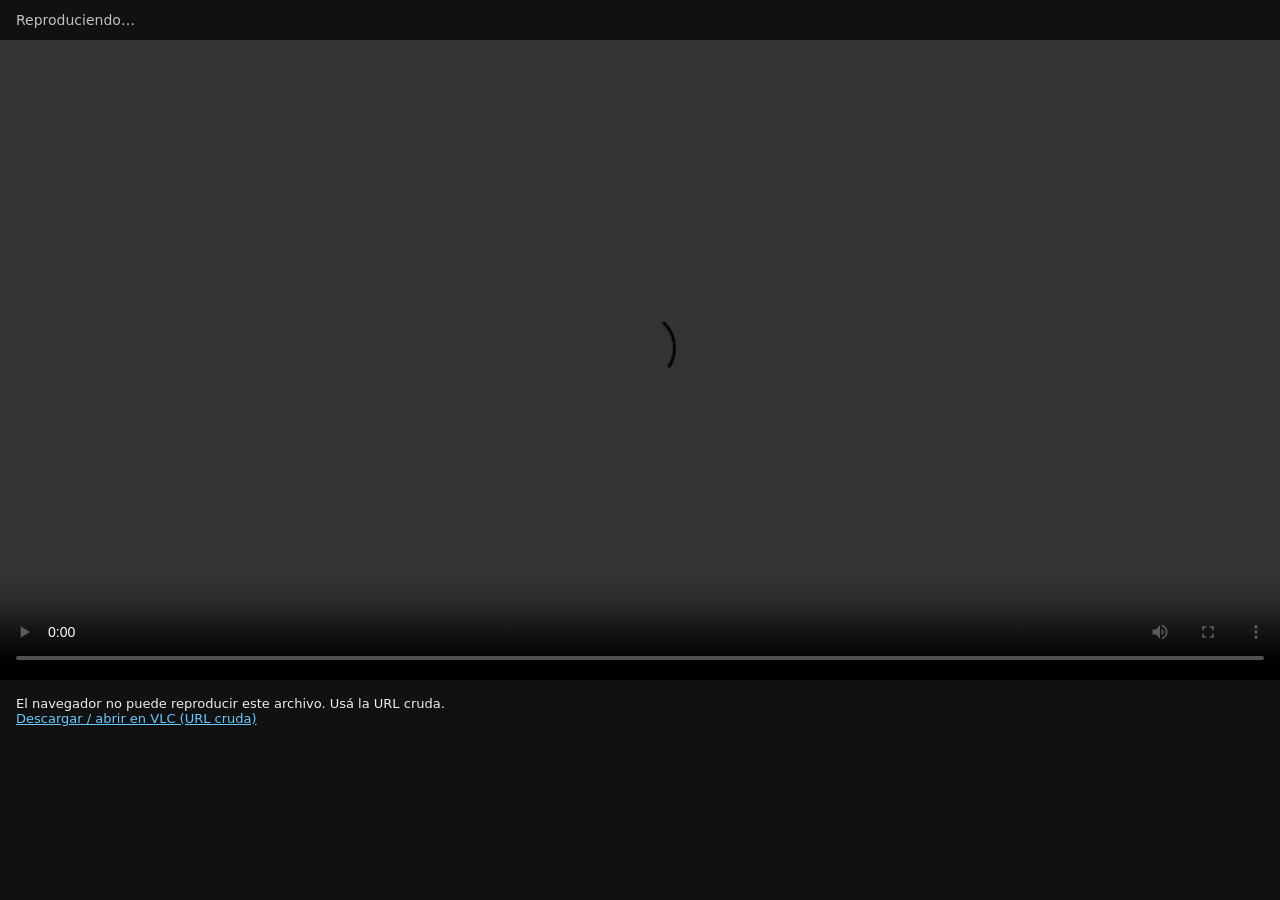
==== crates/api/assets/player.html @ 2e51d53f "feat(api): player mínimo y /api/play/:session" ====
<!doctype html>
<html lang="es">
<head>
  <meta charset="utf-8">
  <meta name="viewport" content="width=device-width, initial-scale=1">
  <title>PiStreaming</title>
  <style>
    body { margin: 0; background: #111; color: #eee; font-family: system-ui, sans-serif; }
    header { padding: 12px 16px; font-size: 14px; opacity: .8; }
    video { width: 100%; max-height: 80vh; background: #000; }
    .fallback { padding: 12px 16px; font-size: 13px; }
    a { color: #6cf; }
  </style>
</head>
<body>
  <header id="title">Reproduciendo…</header>
  <video id="player" controls autoplay playsinline></video>
  <div class="fallback">
    <div id="err"></div>
    <a id="raw" href="#" download>Descargar / abrir en VLC (URL cruda)</a>
  </div>
  <script>
    const session = location.pathname.split('/').pop();
    const v = document.getElementById('player');
    const err = document.getElementById('err');
    fetch(`/api/play/${session}`).then(r => r.json()).then(plan => {
      v.src = plan.playback_url;
      document.getElementById('raw').href = plan.raw_url || plan.playback_url;
    }).catch(() => { v.src = `/stream/${session}`; });
    v.addEventListener('error', () => {
      err.textContent = 'El navegador no puede reproducir este archivo. Usá la URL cruda.';
    });
    // Guarda progreso cada 10s si hay un id de meta conocido.
    setInterval(() => {
      if (!v.duration) return;
      fetch(`/api/progress/${session}`, { method: 'PUT',
        headers: { 'content-type': 'application/json' },
        body: JSON.stringify({ position: v.currentTime, duration: v.duration }) });
    }, 10000);
  </script>
</body>
</html>
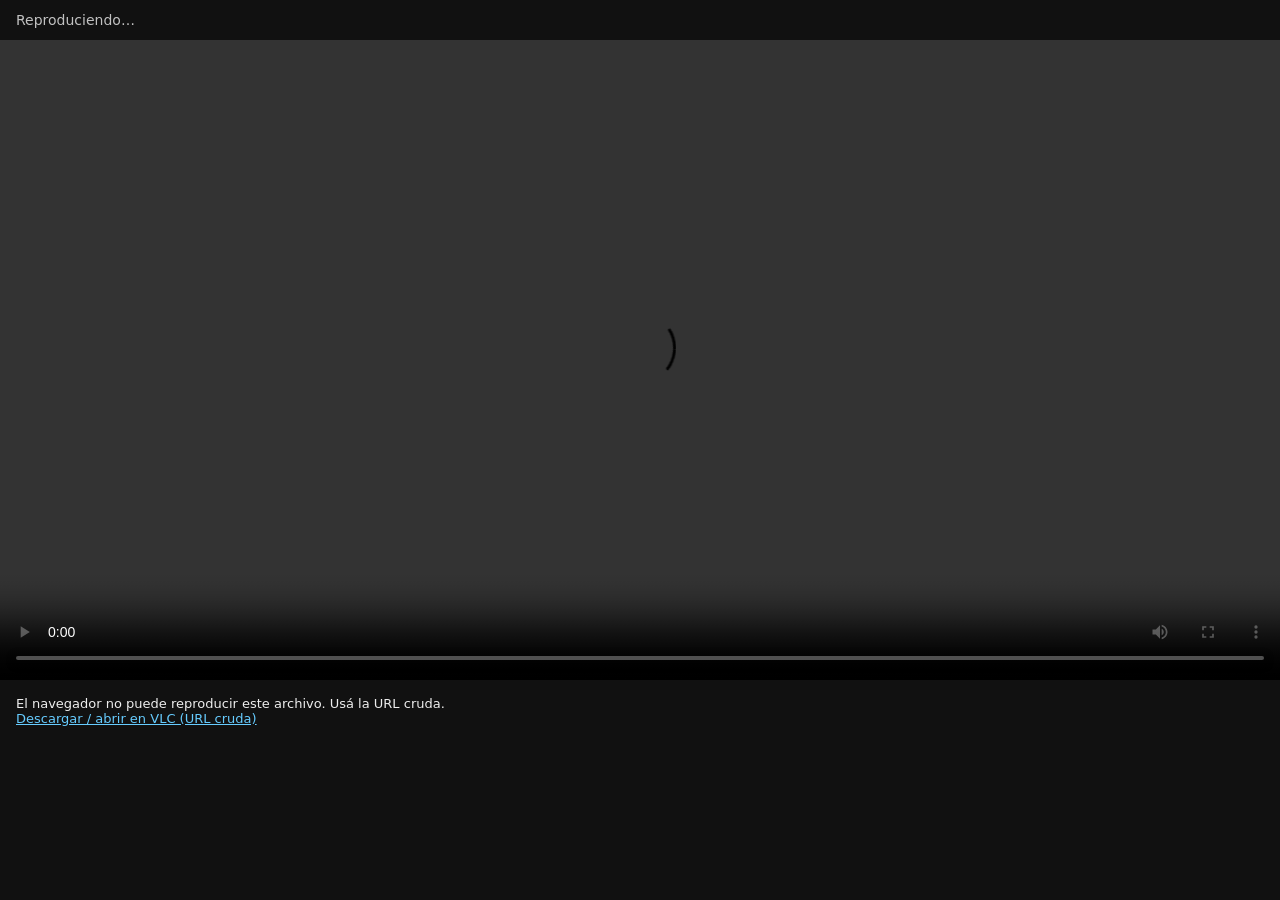
==== commit 74aa4e69: "fix(api): el player persiste progreso vía PlaybackPlan.progress_url POST /api/play acepta kind/id op" ====
--- a/crates/api/assets/player.html
+++ b/crates/api/assets/player.html
@@ -23,17 +23,19 @@
     const session = location.pathname.split('/').pop();
     const v = document.getElementById('player');
     const err = document.getElementById('err');
+    let progressUrl = null;
     fetch(`/api/play/${session}`).then(r => r.json()).then(plan => {
       v.src = plan.playback_url;
       document.getElementById('raw').href = plan.raw_url || plan.playback_url;
+      progressUrl = plan.progress_url || null;
     }).catch(() => { v.src = `/stream/${session}`; });
     v.addEventListener('error', () => {
       err.textContent = 'El navegador no puede reproducir este archivo. Usá la URL cruda.';
     });
-    // Guarda progreso cada 10s si hay un id de meta conocido.
+    // Guarda progreso cada 10s si el plan trae una URL de progreso (kind/id).
     setInterval(() => {
-      if (!v.duration) return;
-      fetch(`/api/progress/${session}`, { method: 'PUT',
+      if (!v.duration || !progressUrl) return;
+      fetch(progressUrl, { method: 'PUT',
         headers: { 'content-type': 'application/json' },
         body: JSON.stringify({ position: v.currentTime, duration: v.duration }) });
     }, 10000);
